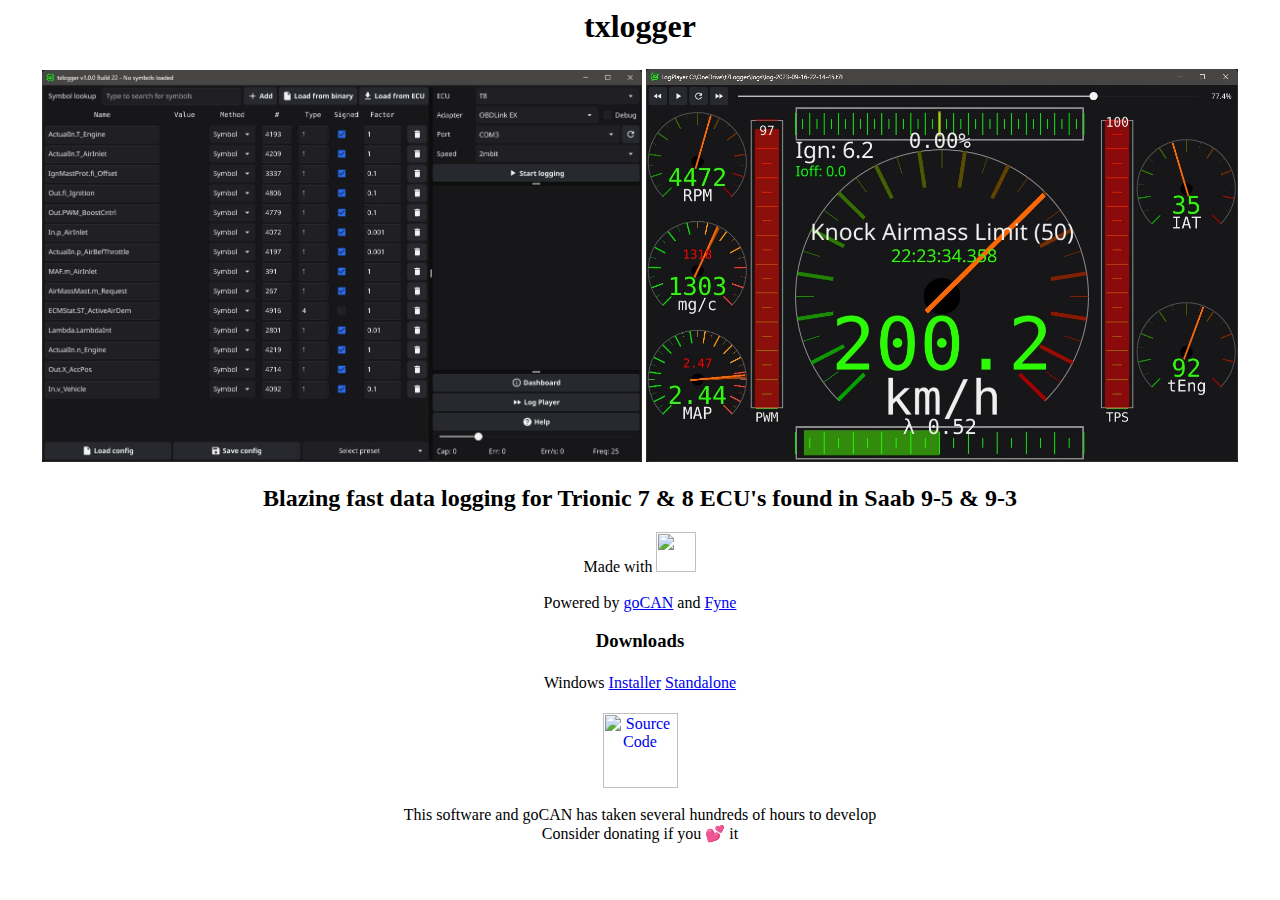
==== docs/index.html @ 051fae69 "this is 1.0.0 we are here now" ====
<html>

<head>
    <meta charset="UTF-8">
    <meta property="og:type" content="website">
    <meta property="og:url" content="https://roffe.nu/txlogger">
    <meta property="og:title" content="txlogger">
    <meta property="og:description" content="Blazing fast data logging for Trionic 7 & 8 ECU's found in Saab 9-5 & 9-3">
    <meta property="og:image" content="https://roffe.nu/txlogger/txlogger.jpg">
    <title>txlogger - Blazing fast data logging for Trionic 7 & 8</title>
</head>

<body>
    <center>
        <h1>txlogger</h1>

        <table>
            <tr>
                <td>
                    <a href="txlogger.jpg" target="_blank">
                        <img src="txlogger.jpg" href="txlogger.jpg" alt="Main window" width="600">
                    </a>
                </td>
                <td>
                    <a href="txlogger2.jpg" target="_blank">
                        <img src="txlogger2.jpg" alt="LogPlayer view" width="592"><br>
                    </a>
                </td>
            </tr>
        </table>

        <h2>Blazing fast data logging for Trionic 7 & 8 ECU's found in Saab 9-5 & 9-3</h2>

        Made with <a href="https://go.dev/" target="_blank"><img
                src="https://upload.wikimedia.org/wikipedia/commons/thumb/0/05/Go_Logo_Blue.svg/322px-Go_Logo_Blue.svg.png"
                width="40"></a><br><br>
        Powered by <a href="https://github.com/roffe/gocan" target="_blank">goCAN</a> and <a href="https://fyne.io"
            target="_blank">Fyne</a><br>

        <h3>Downloads</h3>
        <table>
            <tr>
                <td>Windows</td>
                <td><a href="https://roffe.nu/txlogger/setup.zip">Installer</a></td>
                <td><a href="https://roffe.nu/txlogger/txlogger.zip">Standalone</a></td>
            </tr>
        </table>
        <br>
        <a href="https://github.com/roffe/txlogger" target="_blank"><img
                src="https://cdn-icons-png.flaticon.com/512/25/25231.png" width="75" alt="Source Code"></a><br>
        <br>
        This software and goCAN has taken several hundreds of hours to develop<br>
        Consider donating if you 💕 it<br><br>
        <div id="donate-button-container">
            <div id="donate-button"></div>
            <script src="https://www.paypalobjects.com/donate/sdk/donate-sdk.js" charset="UTF-8"></script>
            <script>
                PayPal.Donation.Button({
                    env: 'production',
                    hosted_button_id: 'TUG5GVFCPF3CW',
                    image: {
                        src: 'https://www.paypalobjects.com/en_US/SE/i/btn/btn_donateCC_LG.gif',
                        alt: 'Donate with PayPal button',
                        title: 'PayPal - The safer, easier way to pay online!',
                    }
                }).render('#donate-button');
            </script>
            <noscript>
                <a href="https://www.paypal.com/donate/?hosted_button_id=TUG5GVFCPF3CW" target="_blank"><img
                        src="https://www.paypalobjects.com/en_US/SE/i/btn/btn_donateCC_LG.gif"
                        alt="Donate with PayPal button" /></a>
            </noscript>
        </div>

    </center>
</body>

</html
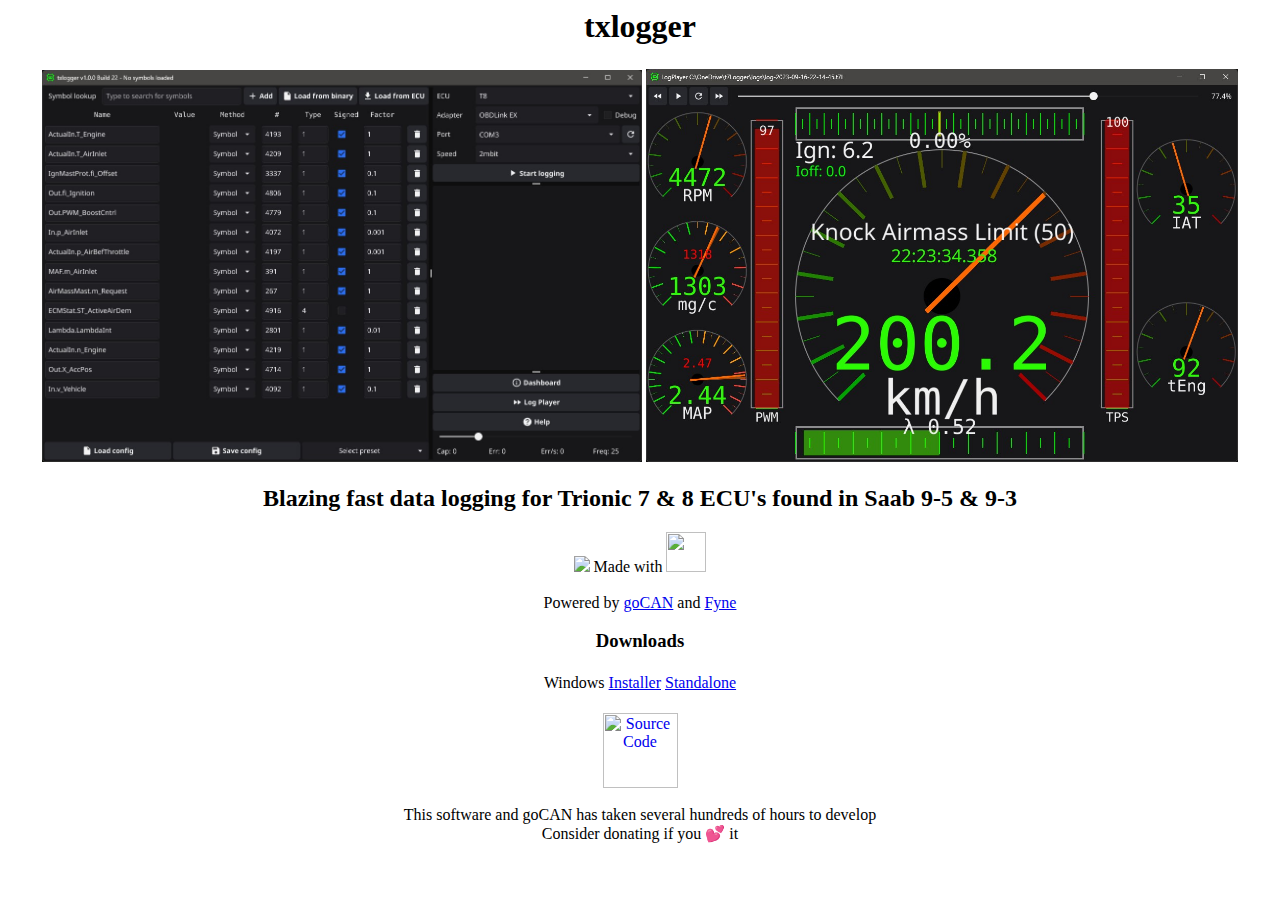
==== commit ac480fc7: "add build badge to homepage" ====
--- a/docs/index.html
+++ b/docs/index.html
@@ -31,7 +31,8 @@
 
         <h2>Blazing fast data logging for Trionic 7 & 8 ECU's found in Saab 9-5 & 9-3</h2>
 
-        Made with <a href="https://go.dev/" target="_blank"><img
+        <img src="https://github.com/roffe/txlogger/actions/workflows/go.yml/badge.svg"> Made with <a
+            href="https://go.dev/" target="_blank"><img
                 src="https://upload.wikimedia.org/wikipedia/commons/thumb/0/05/Go_Logo_Blue.svg/322px-Go_Logo_Blue.svg.png"
                 width="40"></a><br><br>
         Powered by <a href="https://github.com/roffe/gocan" target="_blank">goCAN</a> and <a href="https://fyne.io"
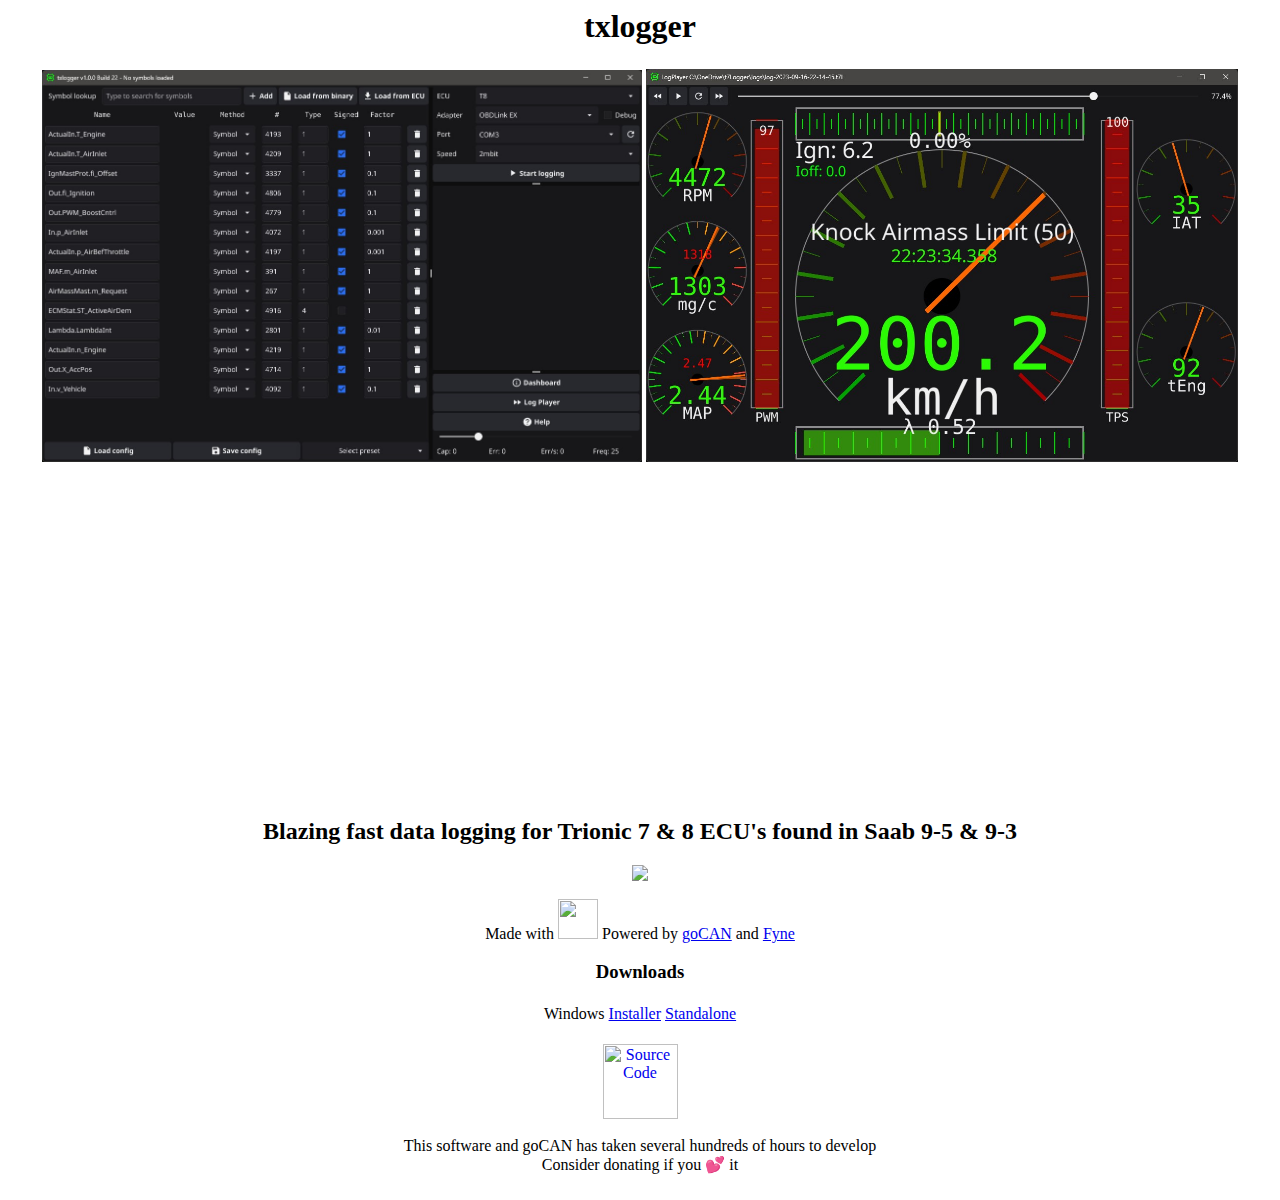
==== commit 145ca8a0: "1.0.1" ====
--- a/docs/index.html
+++ b/docs/index.html
@@ -29,14 +29,19 @@
             </tr>
         </table>
 
+        <iframe width="560" height="315" src="https://www.youtube-nocookie.com/embed/V9WUryJe4Gk?si=Vmslc8xUAn2ZGjvi"
+            title="YouTube video player" frameborder="0"
+            allow="accelerometer; autoplay; clipboard-write; encrypted-media; gyroscope; picture-in-picture; web-share"
+            allowfullscreen></iframe>
+        <br><br>
+
         <h2>Blazing fast data logging for Trionic 7 & 8 ECU's found in Saab 9-5 & 9-3</h2>
-
-        <img src="https://github.com/roffe/txlogger/actions/workflows/go.yml/badge.svg"> Made with <a
-            href="https://go.dev/" target="_blank"><img
+        <img src="https://github.com/roffe/txlogger/actions/workflows/go.yml/badge.svg"><br>
+        <br>
+        Made with <a href="https://go.dev/" target="_blank"><img
                 src="https://upload.wikimedia.org/wikipedia/commons/thumb/0/05/Go_Logo_Blue.svg/322px-Go_Logo_Blue.svg.png"
-                width="40"></a><br><br>
-        Powered by <a href="https://github.com/roffe/gocan" target="_blank">goCAN</a> and <a href="https://fyne.io"
-            target="_blank">Fyne</a><br>
+                width="40"></a> Powered by <a href="https://github.com/roffe/gocan" target="_blank">goCAN</a> and <a
+            href="https://fyne.io" target="_blank">Fyne</a><br>
 
         <h3>Downloads</h3>
         <table>
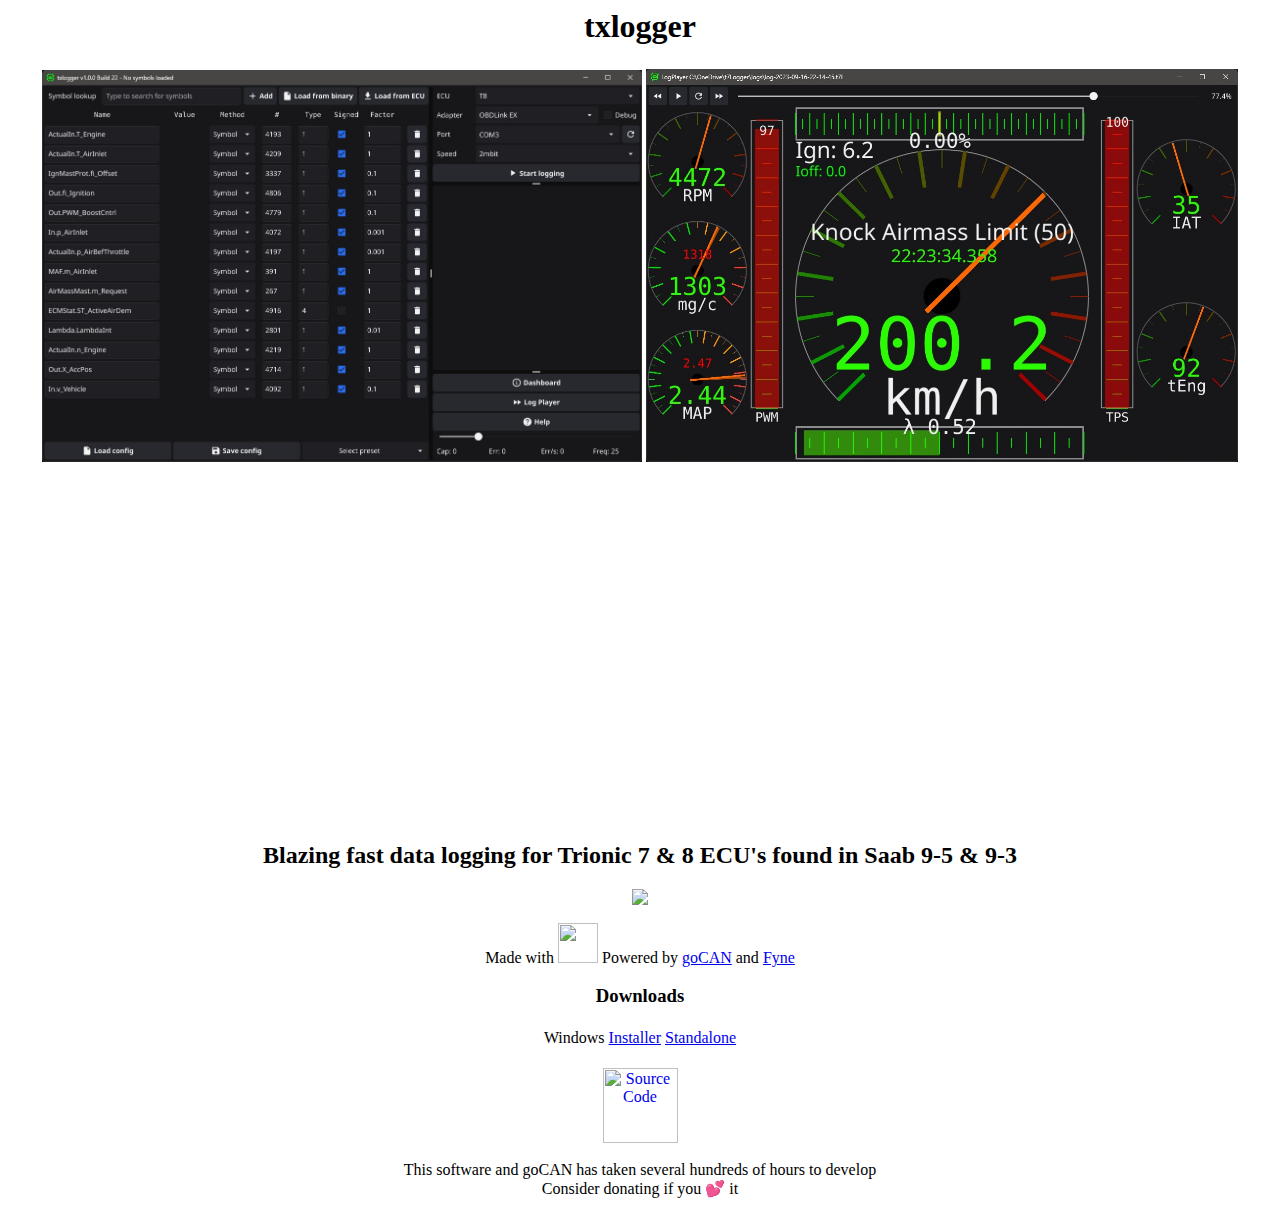
==== commit 08de3170: "update homepage" ====
--- a/docs/index.html
+++ b/docs/index.html
@@ -29,14 +29,29 @@
             </tr>
         </table>
 
-        <iframe width="560" height="315" src="https://www.youtube-nocookie.com/embed/V9WUryJe4Gk?si=Vmslc8xUAn2ZGjvi"
-            title="YouTube video player" frameborder="0"
-            allow="accelerometer; autoplay; clipboard-write; encrypted-media; gyroscope; picture-in-picture; web-share"
-            allowfullscreen></iframe>
+        <table>
+            <tr>
+                <td>
+                    <iframe width="560" height="315"
+                        src="https://www.youtube-nocookie.com/embed/FHyt-3YUaDM?si=XfC4rX2NaPIsrbY3"
+                        title="YouTube video player" frameborder="0"
+                        allow="accelerometer; autoplay; clipboard-write; encrypted-media; gyroscope; picture-in-picture; web-share"
+                        allowfullscreen></iframe>
+                </td>
+                <td>
+                    <iframe width="560" height="315"
+                        src="https://www.youtube-nocookie.com/embed/V9WUryJe4Gk?si=JMp5Bqc0wk0iH0aE"
+                        title="YouTube video player" frameborder="0"
+                        allow="accelerometer; autoplay; clipboard-write; encrypted-media; gyroscope; picture-in-picture; web-share"
+                        allowfullscreen></iframe>
+                </td>
+            </tr>
+        </table>
+
         <br><br>
 
         <h2>Blazing fast data logging for Trionic 7 & 8 ECU's found in Saab 9-5 & 9-3</h2>
-        <img src="https://github.com/roffe/txlogger/actions/workflows/go.yml/badge.svg"><br>
+        <img src="https://github.com/roffe/txlogger/actions/workflows/windows-release.yml/badge.svg"><br>
         <br>
         Made with <a href="https://go.dev/" target="_blank"><img
                 src="https://upload.wikimedia.org/wikipedia/commons/thumb/0/05/Go_Logo_Blue.svg/322px-Go_Logo_Blue.svg.png"
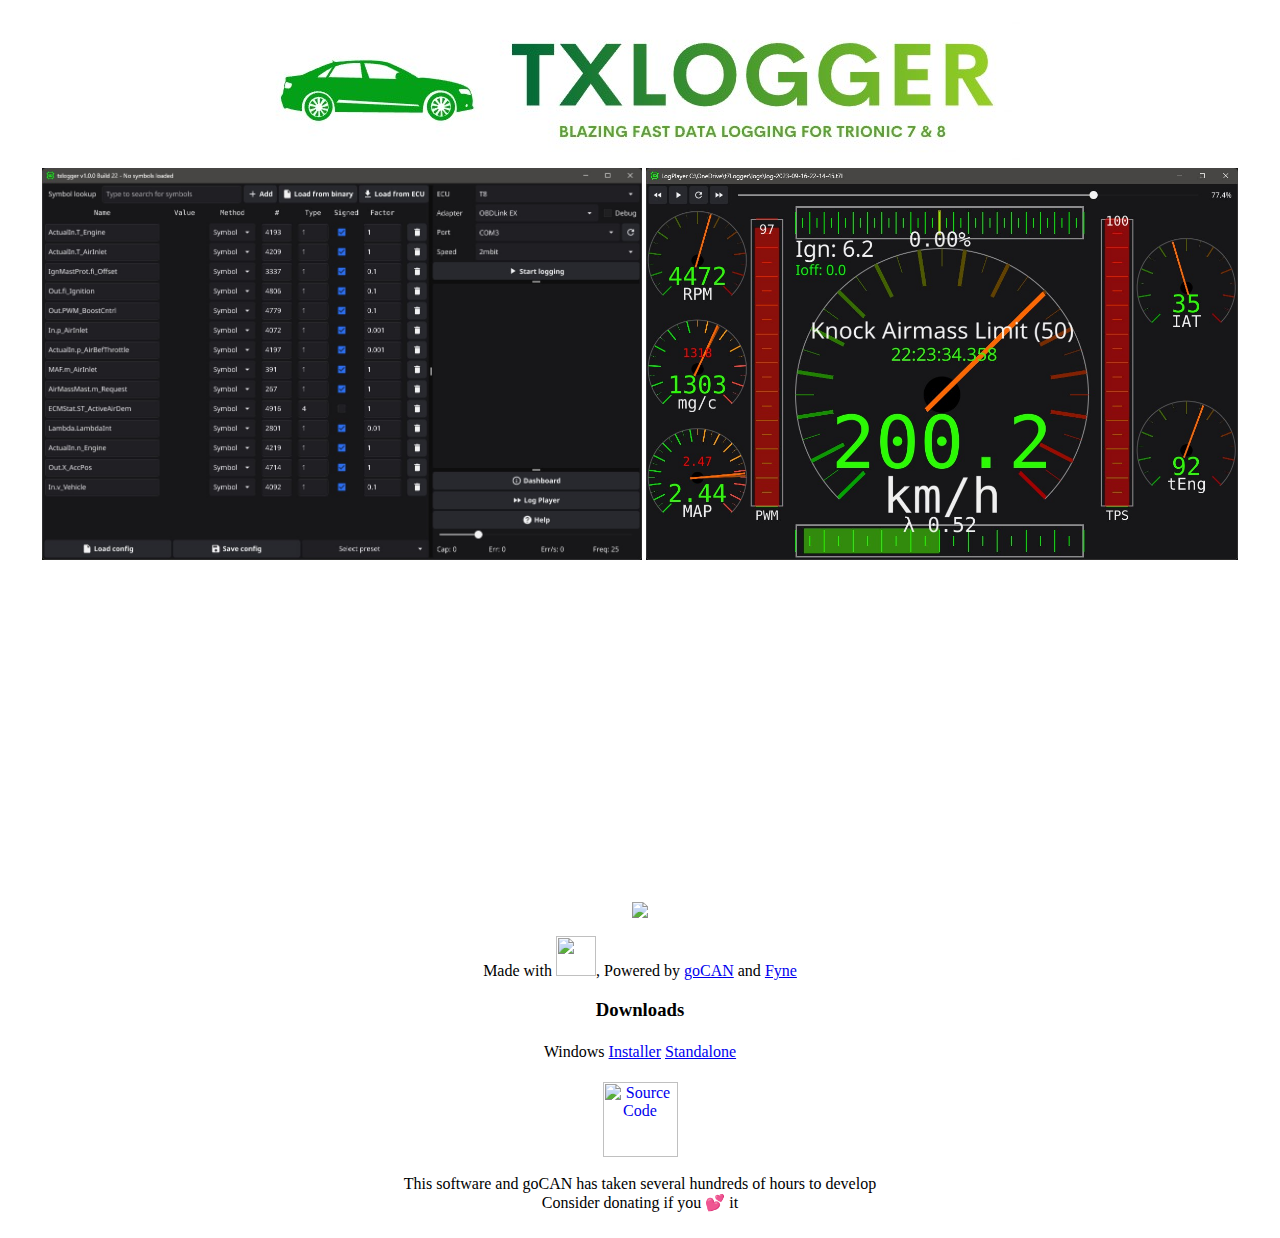
==== commit ee2f272a: "update hp" ====
--- a/docs/index.html
+++ b/docs/index.html
@@ -12,7 +12,7 @@
 
 <body>
     <center>
-        <h1>txlogger</h1>
+        <img src="banner.jpg">
 
         <table>
             <tr>
@@ -47,15 +47,13 @@
                 </td>
             </tr>
         </table>
+        <br>
 
-        <br><br>
-
-        <h2>Blazing fast data logging for Trionic 7 & 8 ECU's found in Saab 9-5 & 9-3</h2>
         <img src="https://github.com/roffe/txlogger/actions/workflows/windows-release.yml/badge.svg"><br>
         <br>
         Made with <a href="https://go.dev/" target="_blank"><img
                 src="https://upload.wikimedia.org/wikipedia/commons/thumb/0/05/Go_Logo_Blue.svg/322px-Go_Logo_Blue.svg.png"
-                width="40"></a> Powered by <a href="https://github.com/roffe/gocan" target="_blank">goCAN</a> and <a
+                width="40"></a>, Powered by <a href="https://github.com/roffe/gocan" target="_blank">goCAN</a> and <a
             href="https://fyne.io" target="_blank">Fyne</a><br>
 
         <h3>Downloads</h3>
